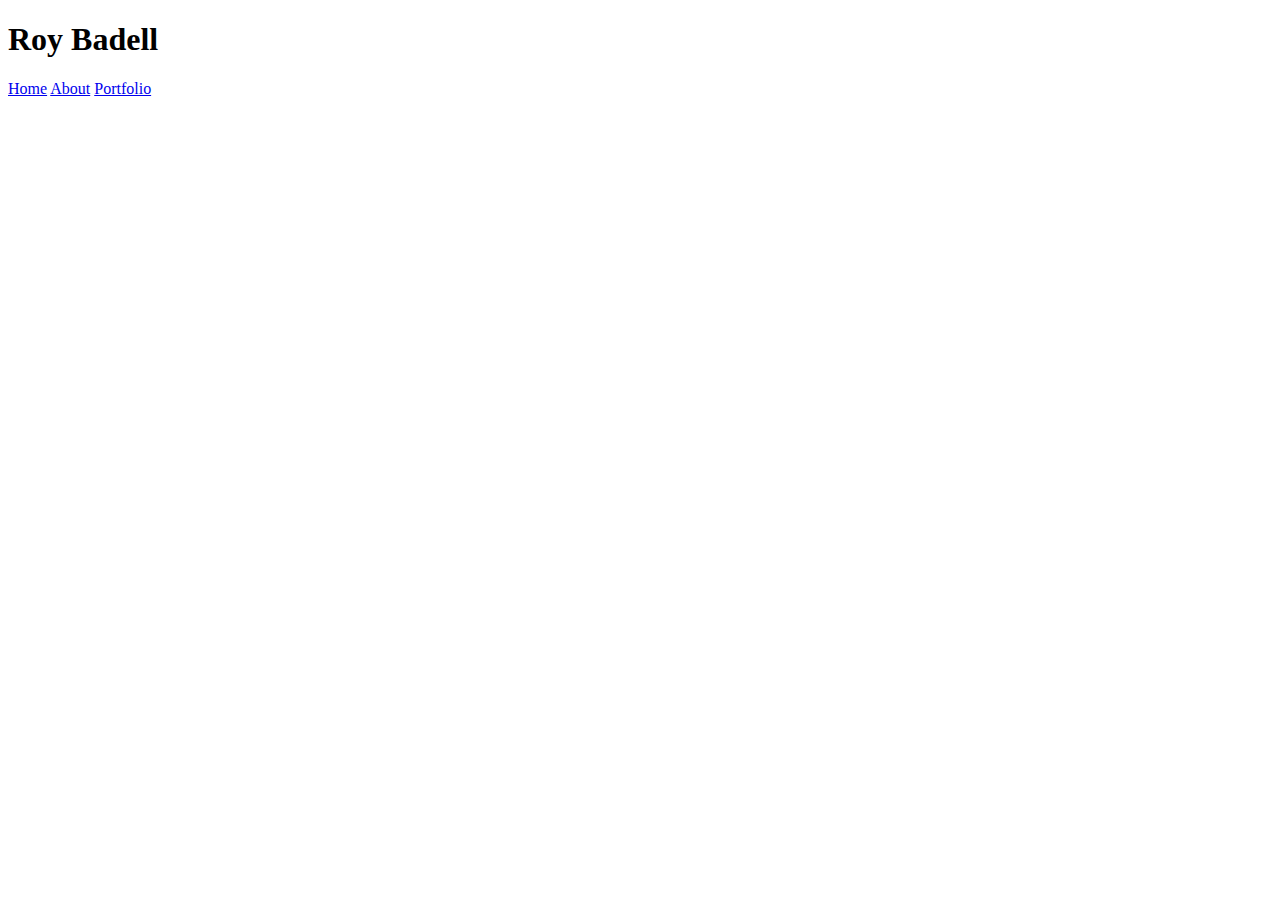
==== about.html @ a6b34054 "first commit, attempting to make a baseline as a start for a main branch" ====
<!DOCTYPE html>
<html lang="en">
  <head>
    <meta charset="UTF-8" />
    <meta name="viewport" content="width=device-width, initial-scale=1.0" />
    <title>Roy Badell's Personal Website</title>
  </head>
  <body>
    <nav>
      <div id="logo">
        <h1>Roy Badell</h1>
      </div>
      <div id="links">
        <a href="/">Home</a>
        <a class="active" href="/about">About</a>
        <a href="/portfolio">Portfolio</a>
      </div>
    </nav>
  </body>
</html>
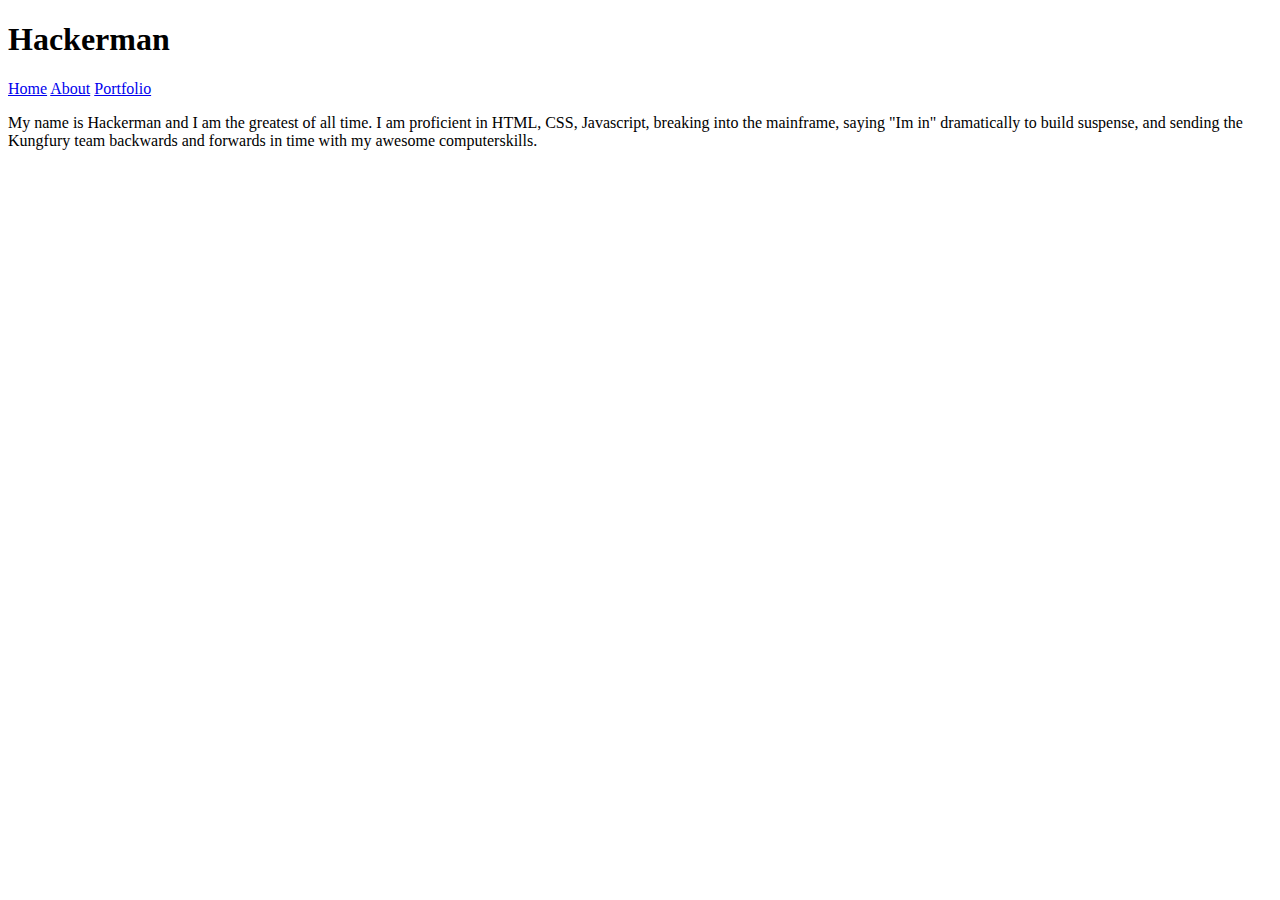
==== commit 8c4f7277: "css and js added. text and images aded. links work" ====
--- a/about.html
+++ b/about.html
@@ -3,18 +3,36 @@
   <head>
     <meta charset="UTF-8" />
     <meta name="viewport" content="width=device-width, initial-scale=1.0" />
-    <title>Roy Badell's Personal Website</title>
+    <link
+      rel="stylesheet"
+      href="/rwb-personalWebsite-block9-fsacademy/style.css"
+    />
+    <title>Hackermans Personal Website</title>
   </head>
   <body>
-    <nav>
-      <div id="logo">
-        <h1>Roy Badell</h1>
+    <nav class="navbar">
+      <div>
+        <h1>Hackerman</h1>
       </div>
-      <div id="links">
-        <a href="/">Home</a>
-        <a class="active" href="/about">About</a>
-        <a href="/portfolio">Portfolio</a>
+      <div class="links">
+        <a href="/rwb-personalWebsite-block9-fsacademy/index.html">Home</a>
+        <a
+          class="active"
+          href="/rwb-personalWebsite-block9-fsacademy/about.html"
+          >About</a
+        >
+        <a href="/rwb-personalWebsite-block9-fsacademy/portfolio.html"
+          >Portfolio</a
+        >
       </div>
     </nav>
   </body>
+  <body>
+    <p class="pagetext">
+      My name is Hackerman and I am the greatest of all time. I am proficient in
+      HTML, CSS, Javascript, breaking into the mainframe, saying "Im in"
+      dramatically to build suspense, and sending the Kungfury team backwards
+      and forwards in time with my awesome computerskills.
+    </p>
+  </body>
 </html>
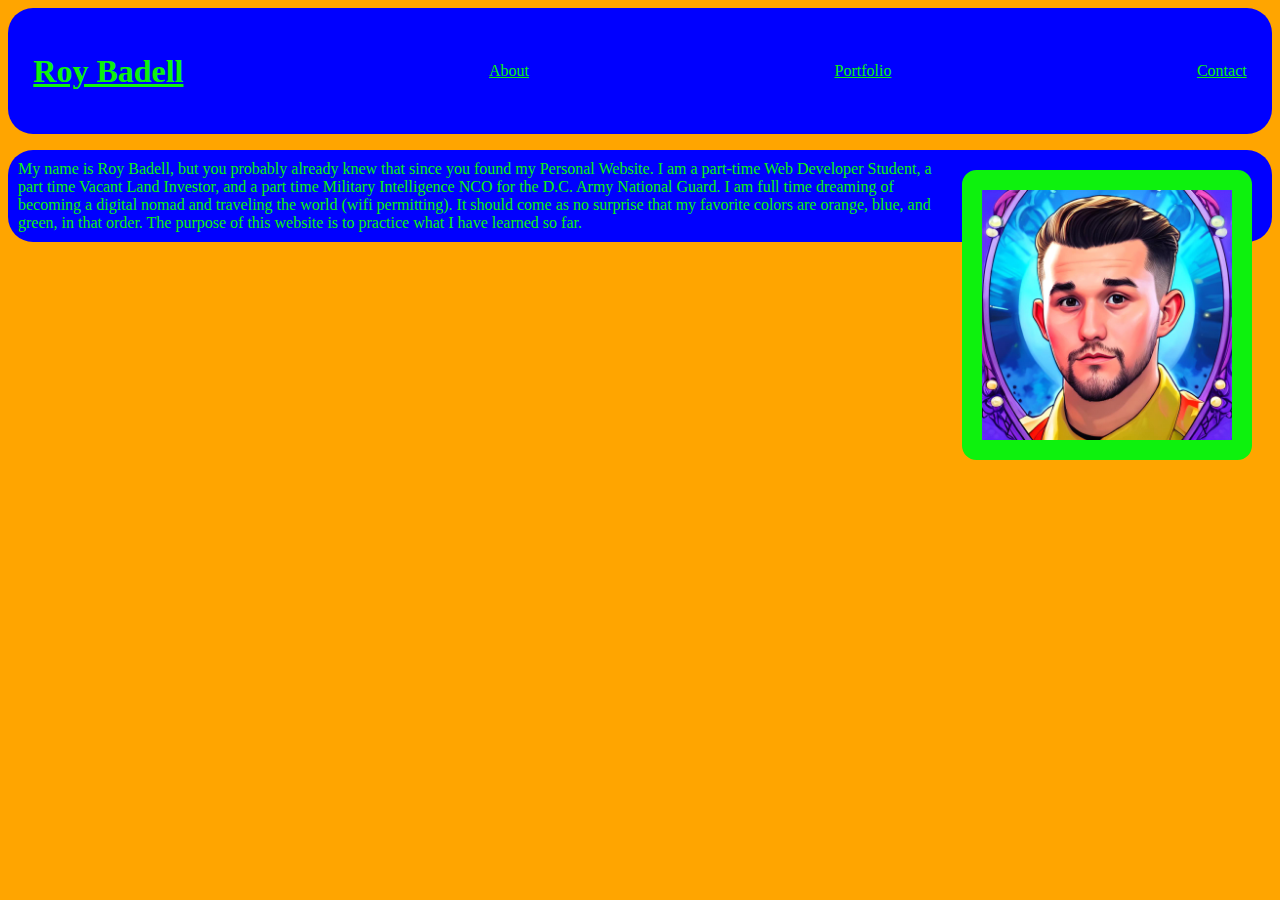
==== commit b166a6c2: "pwebsite p2. personalized, updated, improved." ====
--- a/about.html
+++ b/about.html
@@ -1,38 +1,39 @@
 <!DOCTYPE html>
 <html lang="en">
   <head>
+    <link rel="stylesheet" href="style.css" />
     <meta charset="UTF-8" />
     <meta name="viewport" content="width=device-width, initial-scale=1.0" />
-    <link
-      rel="stylesheet"
-      href="/rwb-personalWebsite-block9-fsacademy/style.css"
-    />
-    <title>Hackermans Personal Website</title>
+
+    <title>Roy Badell Personal Website</title>
   </head>
   <body>
     <nav class="navbar">
       <div>
-        <h1>Hackerman</h1>
+        <h1>
+          <a href="index.html" id="i">Roy Badell</a>
+        </h1>
       </div>
-      <div class="links">
-        <a href="/rwb-personalWebsite-block9-fsacademy/index.html">Home</a>
-        <a
-          class="active"
-          href="/rwb-personalWebsite-block9-fsacademy/about.html"
-          >About</a
-        >
-        <a href="/rwb-personalWebsite-block9-fsacademy/portfolio.html"
-          >Portfolio</a
-        >
-      </div>
+      <div><a href="about.html" id="a">About</a></div>
+      <div><a href="portfolio.html" id="b">Portfolio</a></div>
+      <div><a href="contact.html" id="c">Contact</a></div>
     </nav>
   </body>
   <body>
-    <p class="pagetext">
-      My name is Hackerman and I am the greatest of all time. I am proficient in
-      HTML, CSS, Javascript, breaking into the mainframe, saying "Im in"
-      dramatically to build suspense, and sending the Kungfury team backwards
-      and forwards in time with my awesome computerskills.
-    </p>
+    <div>
+      <!--I am struggling with linking local items and images. 
+        I could not get this image to show until I changed its location to the folder containing this project.-->
+      <img id="lookMe" src="aiPortraitOfMe.JPG" alt="portrait" />
+      <p id="boutMe">
+        My name is Roy Badell, but you probably already knew that since you
+        found my Personal Website. I am a part-time Web Developer Student, a
+        part time Vacant Land Investor, and a part time Military Intelligence
+        NCO for the D.C. Army National Guard. I am full time dreaming of
+        becoming a digital nomad and traveling the world (wifi permitting). It
+        should come as no surprise that my favorite colors are orange, blue, and
+        green, in that order. The purpose of this website is to practice what I
+        have learned so far.
+      </p>
+    </div>
   </body>
 </html>
--- a/style.css
+++ b/style.css
@@ -0,0 +1,176 @@
+/*I tried to work in the order of what I want to have loaded first and keep things generally in the same grouping.*/
+/*Main styling section*/
+html {
+  background-color: orange;
+}
+
+.pagetext {
+  text-align: center;
+  color: rgb(13, 242, 13);
+  background-color: blue;
+  padding: 10px;
+  margin: 60px;
+  border-radius: 25px;
+}
+/* Advanced CSS Selectors used, media queries */
+/*I still dont feel very confident using media queries, so I opted for a relatively small change for phone users to 
+be able to see the menu more easily */
+@media screen and (max-width: 480px) {
+  .navbar {
+    flex-direction: column;
+  }
+}
+
+/*navigation menu styling section*/
+/*Various Kinds of CSS units used, including proportional units. CSS Flex used*/
+.navbar {
+  border-radius: 25px;
+  color: green;
+  background-color: blue;
+  align-items: center;
+  left: 0;
+  right: 0;
+  height: 20mm;
+  padding: 2%;
+  display: flex;
+  justify-content: space-between;
+}
+
+#i,
+#a,
+#b,
+#c {
+  color: rgb(13, 242, 13);
+}
+
+/*the buttons section for the portfolio page*/
+
+.Btn {
+  display: flex;
+  flex-direction: column;
+  align-items: center;
+}
+
+#goodBtn {
+  height: 40px;
+  width: 50mm;
+  border-width: 10px;
+  margin: 40px;
+  transition: width 4s, height, 4s;
+}
+/* Advanced CSS rules used: transitions */
+#goodBtn:hover {
+  height: 80px;
+  width: 100mm;
+  background-color: rgb(255, 5, 5);
+  font-style: italic;
+  font-size: larger;
+}
+
+#cringeBtn {
+  height: 40px;
+  width: 50mm;
+  border-width: 10px;
+  margin: 40px;
+}
+
+#lookMe {
+  width: 250px;
+  height: 250px;
+  margin: 20px;
+  border-width: 20px;
+  border-style: solid;
+  border-color: rgb(13, 242, 13);
+  border-radius: 5%;
+  float: right;
+}
+
+#boutMe {
+  color: rgb(13, 242, 13);
+  background-color: blue;
+  padding: 10px;
+  border-radius: 25px;
+}
+
+#floppyDiscPhoto {
+  display: block;
+  margin-left: auto;
+  margin-right: auto;
+}
+
+/*Section expirementing with z-index and sticky positioning and building on shape and color skills learned in the previous assignment.*/
+
+.funShapes {
+  display: flex;
+  flex-wrap: wrap;
+  justify-content: space-evenly;
+  width: 100%;
+  height: 24in;
+}
+
+#abs1 {
+  position: absolute;
+  background-color: rgba(37, 136, 156, 0.506);
+  border-radius: 50%;
+  width: 400px;
+  height: 500px;
+  z-index: 1;
+}
+
+#abs2 {
+  position: absolute;
+  top: 1500px;
+  left: 100px;
+  background-color: rgba(156, 37, 37, 0.287);
+  border-radius: 50%;
+  width: 600px;
+  height: 900px;
+  z-index: -1;
+}
+
+#t1 {
+  position: sticky;
+  top: 600px;
+  z-index: -2;
+  background-color: yellow;
+  border-radius: 50%;
+  width: 30px;
+  height: 30px;
+}
+#c1 {
+  position: sticky;
+  top: 75px;
+  z-index: 2;
+  width: 0;
+  height: 0;
+  border-top: 60px solid transparent;
+  border-bottom: 60px solid transparent;
+
+  border-left: 100px solid red;
+}
+#s1 {
+  position: sticky;
+  top: 300px;
+  z-index: -2;
+  background-color: rgb(53, 0, 244);
+  width: 80px;
+  height: 80px;
+}
+#s2 {
+  position: sticky;
+  top: 375px;
+  z-index: 4;
+  background-color: rgb(243, 10, 177);
+  border-radius: 50%;
+  width: 200px;
+  height: 200px;
+}
+#s3 {
+  position: sticky;
+  top: 200px;
+  z-index: 5;
+  background-color: rgb(51, 243, 18);
+  border-radius: 40%;
+  width: 100px;
+  height: 100px;
+}
